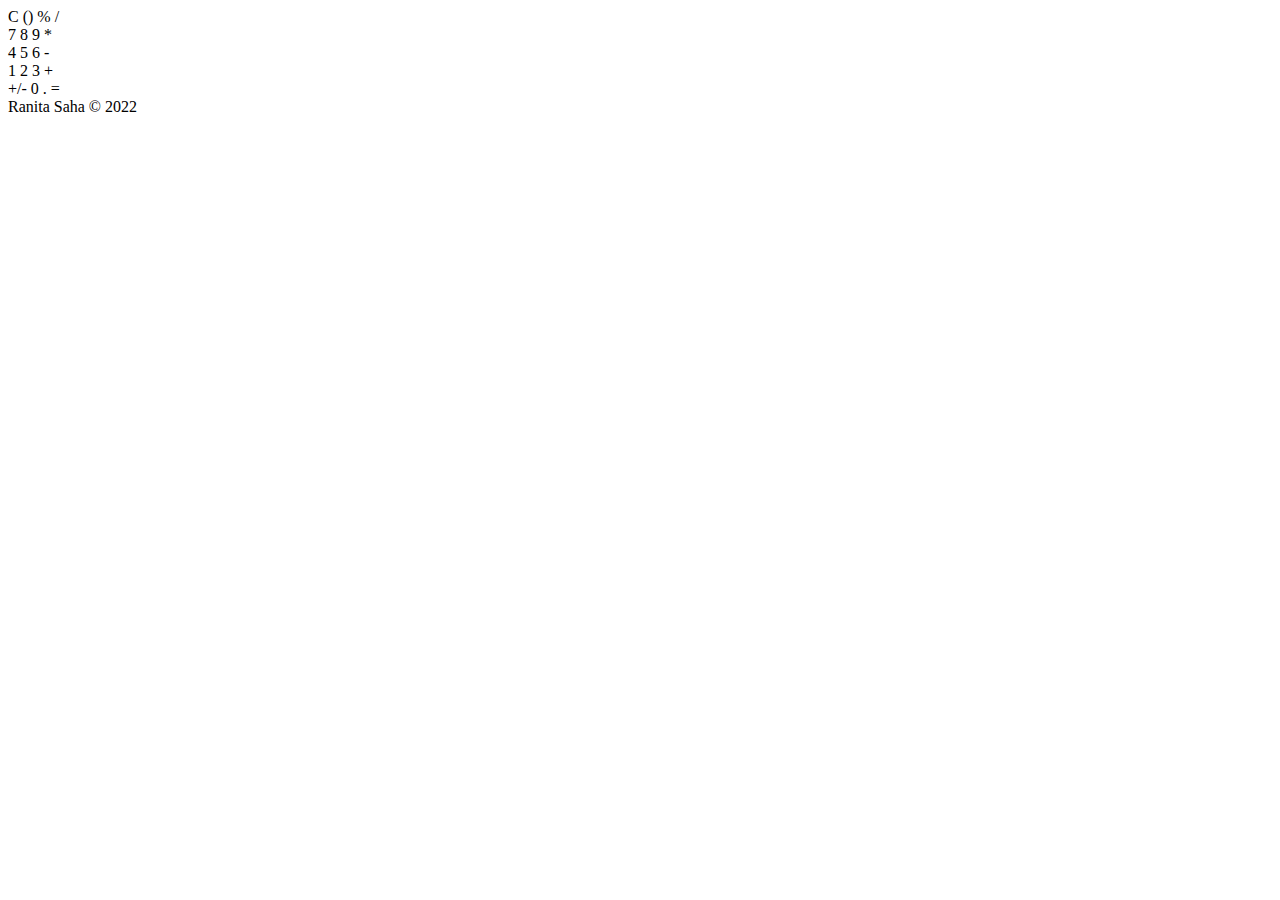
==== Calculator/index.html @ 0cfe4095 "Update index.html" ====
<!DOCTYPE html>
<html lang="en">
<head>
    <meta charset="UTF-8">
    <meta http-equiv="X-UA-Compatible" content="IE=edge">
    <meta name="viewport" content="width=device-width, initial-scale=1.0">
    <title>Calculator</title>
</head>
<body>
    <div>
        <span>C</span>
        <span>()</span>
        <span>%</span>
        <span>/</span>        
    </div>
    <div>
        <span>7</span>
        <span>8</span>
        <span>9</span>
        <span>*</span>        
    </div>
    <div>
        <span>4</span>
        <span>5</span>
        <span>6</span>
        <span>-</span>        
    </div>
    <div>
        <span>1</span>
        <span>2</span>
        <span>3</span>
        <span>+</span>        
    </div>
    <div>
        <span>+/-</span>
        <span>0</span>
        <span>.</span>
        <span>=</span>        
    </div>
    <footer>
        Ranita Saha &copy; 2022
    </footer class="footer">
    <script src="./index.js"></script>
</body>
</html>
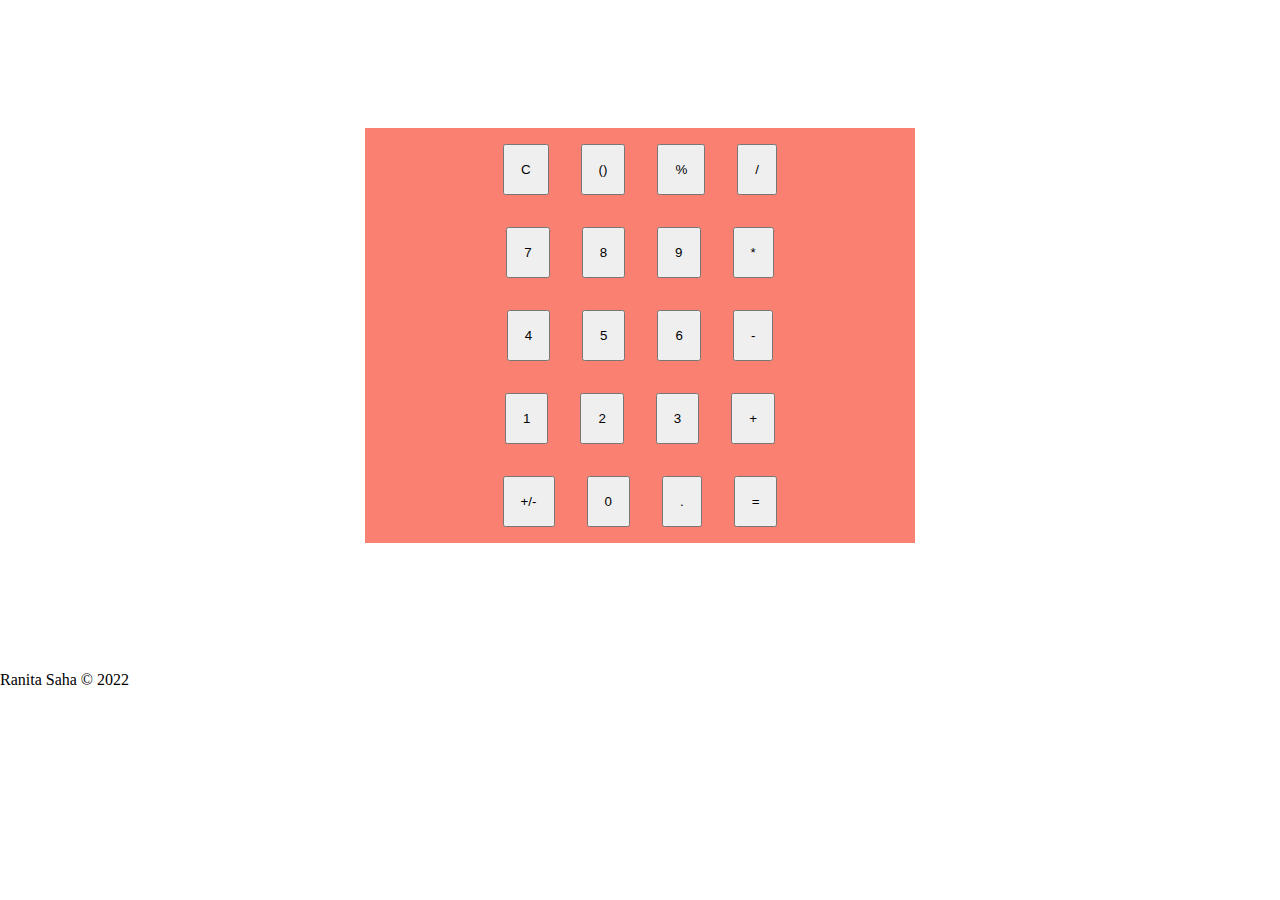
==== commit c13b9866: "update styles" ====
--- a/Calculator/index.html
+++ b/Calculator/index.html
@@ -5,38 +5,41 @@
     <meta http-equiv="X-UA-Compatible" content="IE=edge">
     <meta name="viewport" content="width=device-width, initial-scale=1.0">
     <title>Calculator</title>
+    <link rel="stylesheet" href="./style.css">
 </head>
 <body>
+    <section>
     <div>
-        <span>C</span>
-        <span>()</span>
-        <span>%</span>
-        <span>/</span>        
+        <button>C</button>
+        <button>()</button>
+        <button>%</button>
+        <button>/</button>        
     </div>
     <div>
-        <span>7</span>
-        <span>8</span>
-        <span>9</span>
-        <span>*</span>        
+        <button>7</button>
+        <button>8</button>
+        <button>9</button>
+        <button>*</button>        
     </div>
     <div>
-        <span>4</span>
-        <span>5</span>
-        <span>6</span>
-        <span>-</span>        
+        <button>4</button>
+        <button>5</button>
+        <button>6</button>
+        <button>-</button>        
     </div>
     <div>
-        <span>1</span>
-        <span>2</span>
-        <span>3</span>
-        <span>+</span>        
+        <button>1</button>
+        <button>2</button>
+        <button>3</button>
+        <button>+</button>        
     </div>
     <div>
-        <span>+/-</span>
-        <span>0</span>
-        <span>.</span>
-        <span>=</span>        
+        <button>+/-</button>
+        <button>0</button>
+        <button>.</button>
+        <button>=</button>        
     </div>
+</section>
     <footer>
         Ranita Saha &copy; 2022
     </footer class="footer">
--- a/Calculator/style.css
+++ b/Calculator/style.css
@@ -0,0 +1,22 @@
+*{
+    box-sizing: border-box;
+    margin: 0;
+    padding: 0;
+}
+
+section{
+    margin: 8rem auto;
+    max-width: 550px;
+    background: salmon;
+}
+div{
+    display: flex;
+    justify-content: center;
+    align-items: center;
+}
+
+button{
+    padding: 1rem;
+    margin: 1rem;
+}
+
